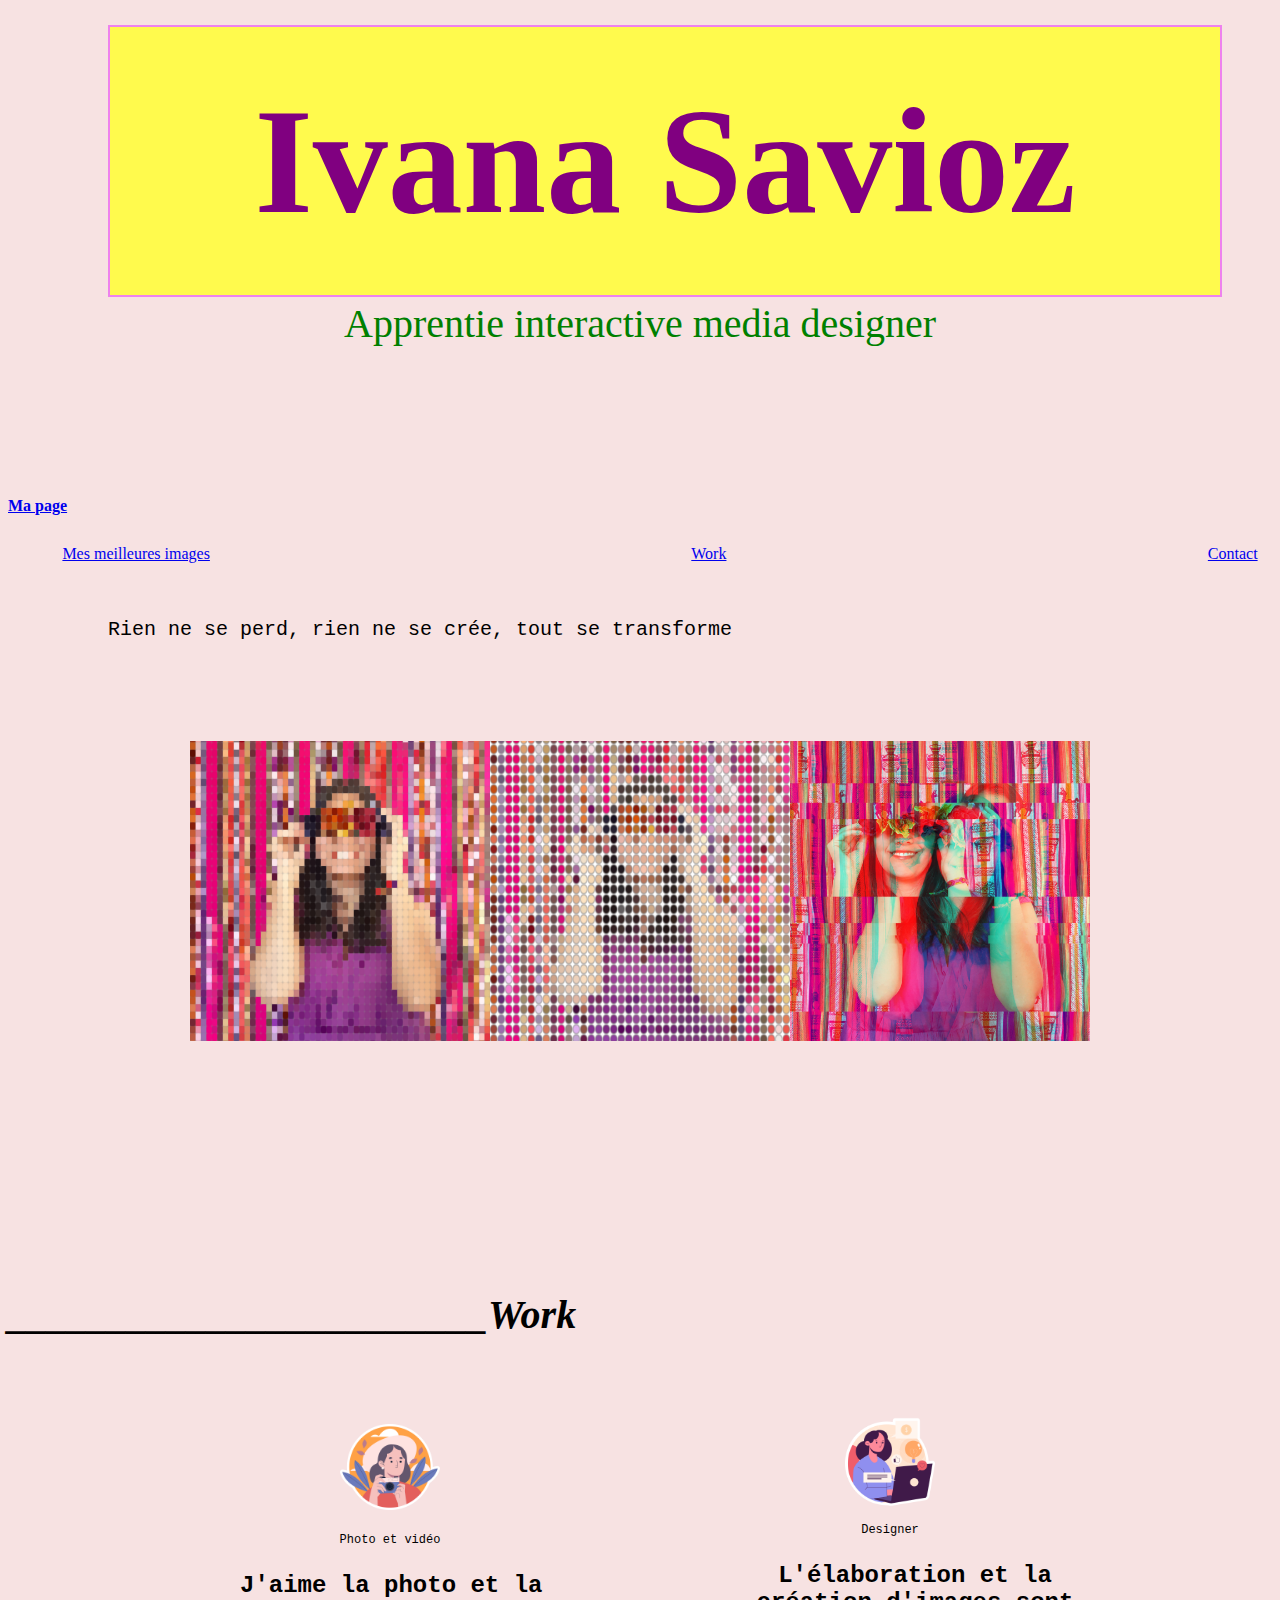
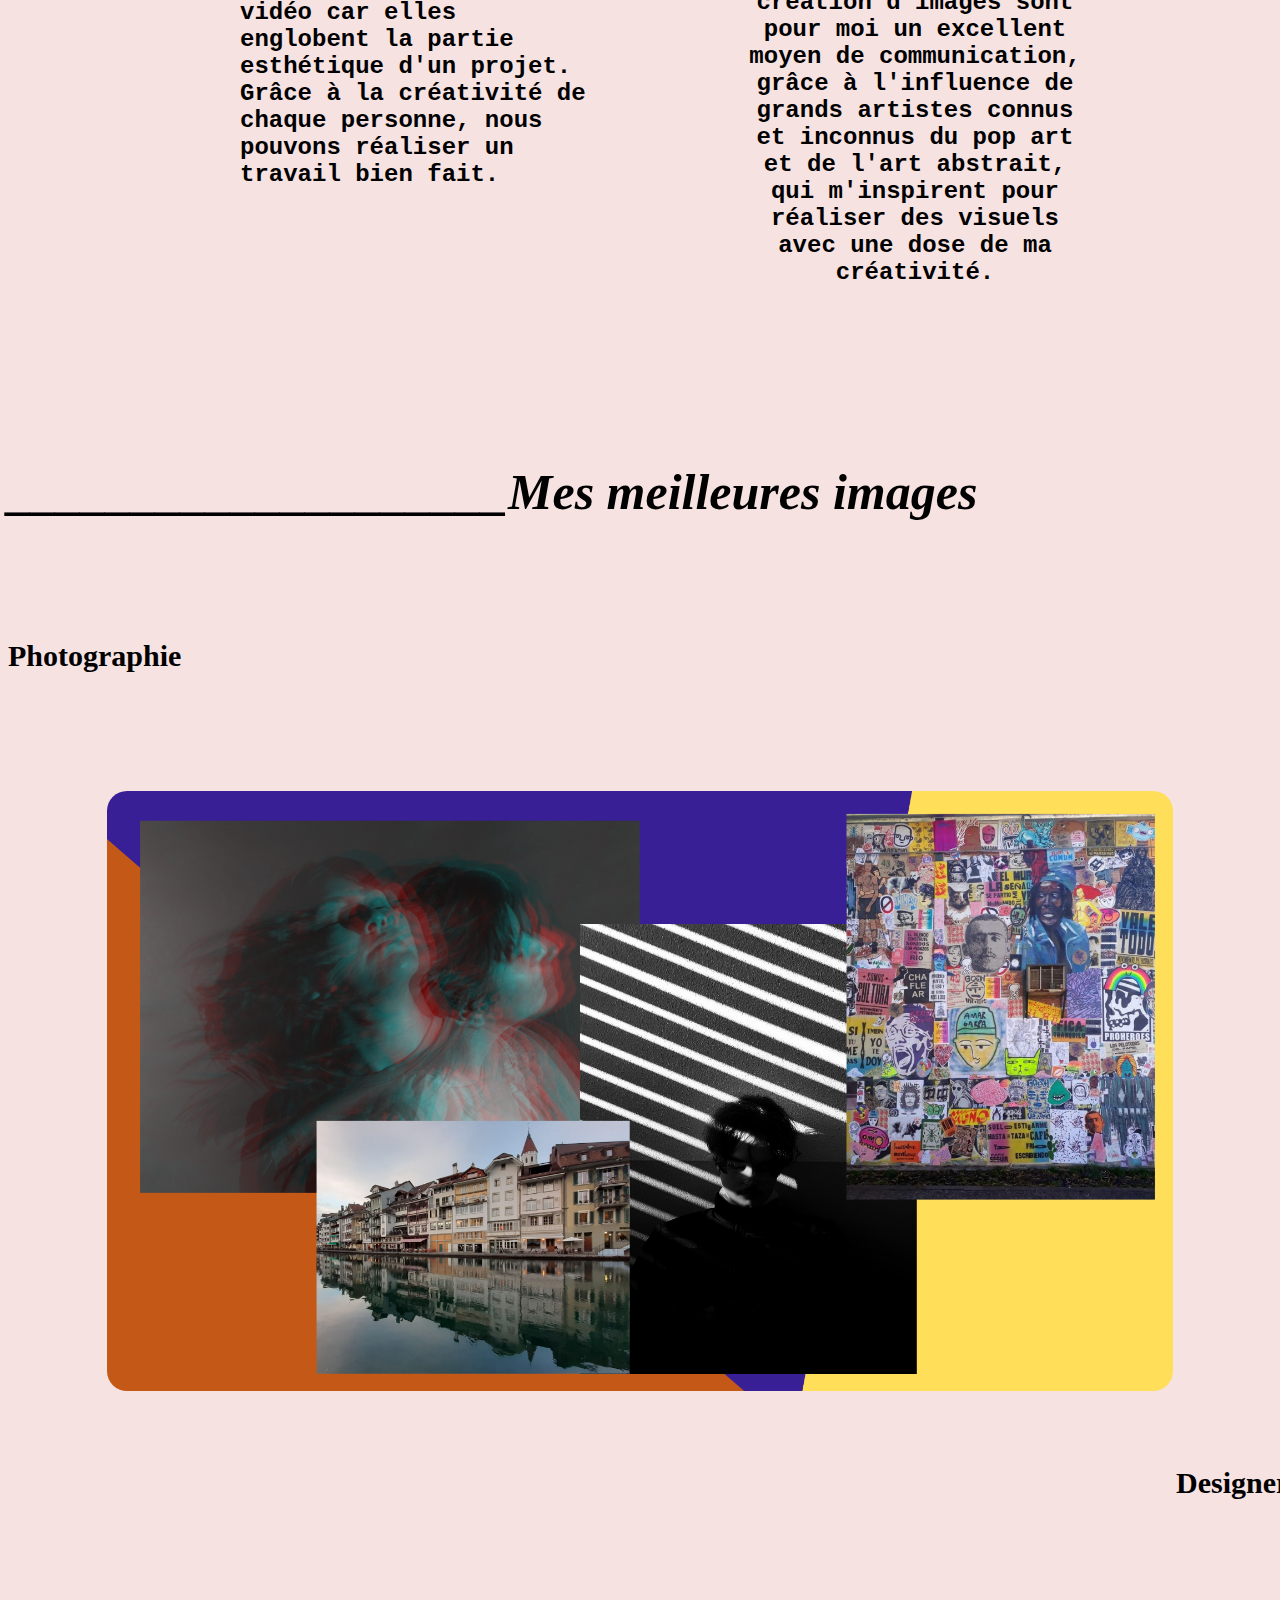
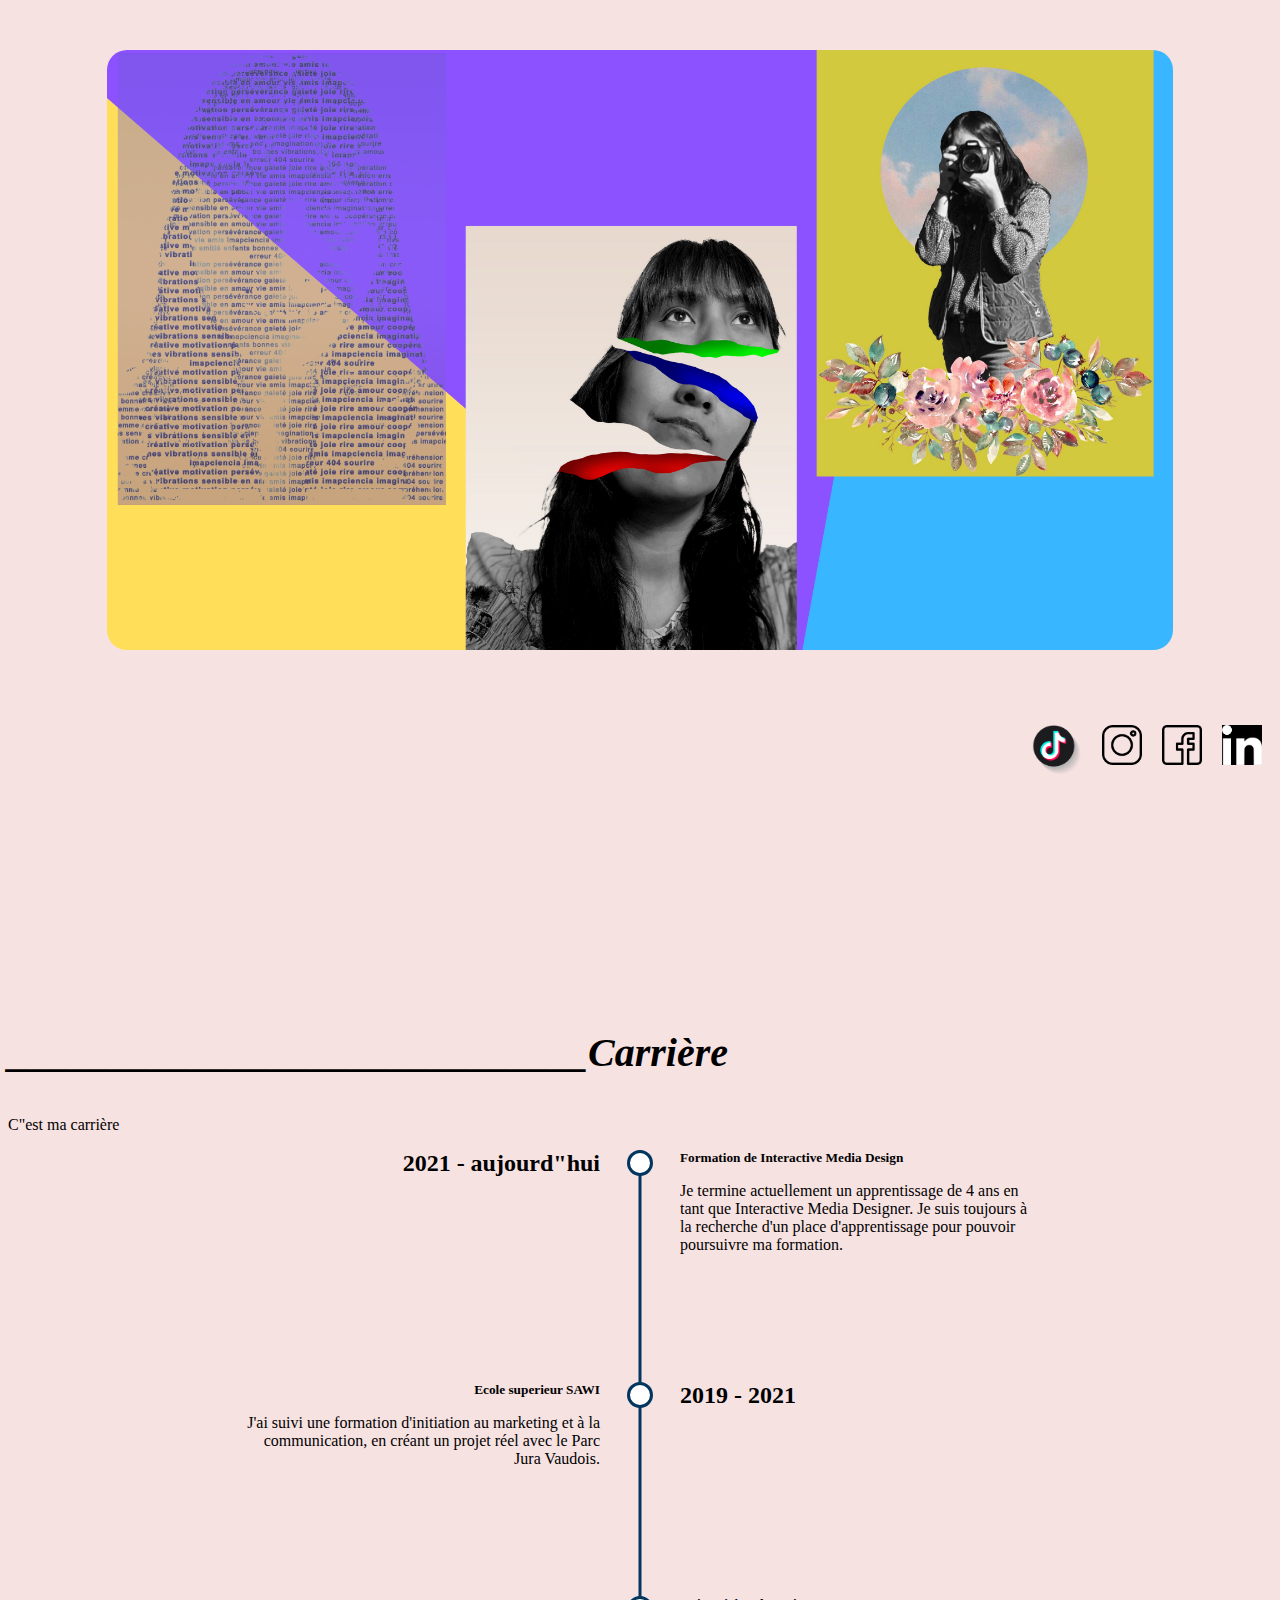
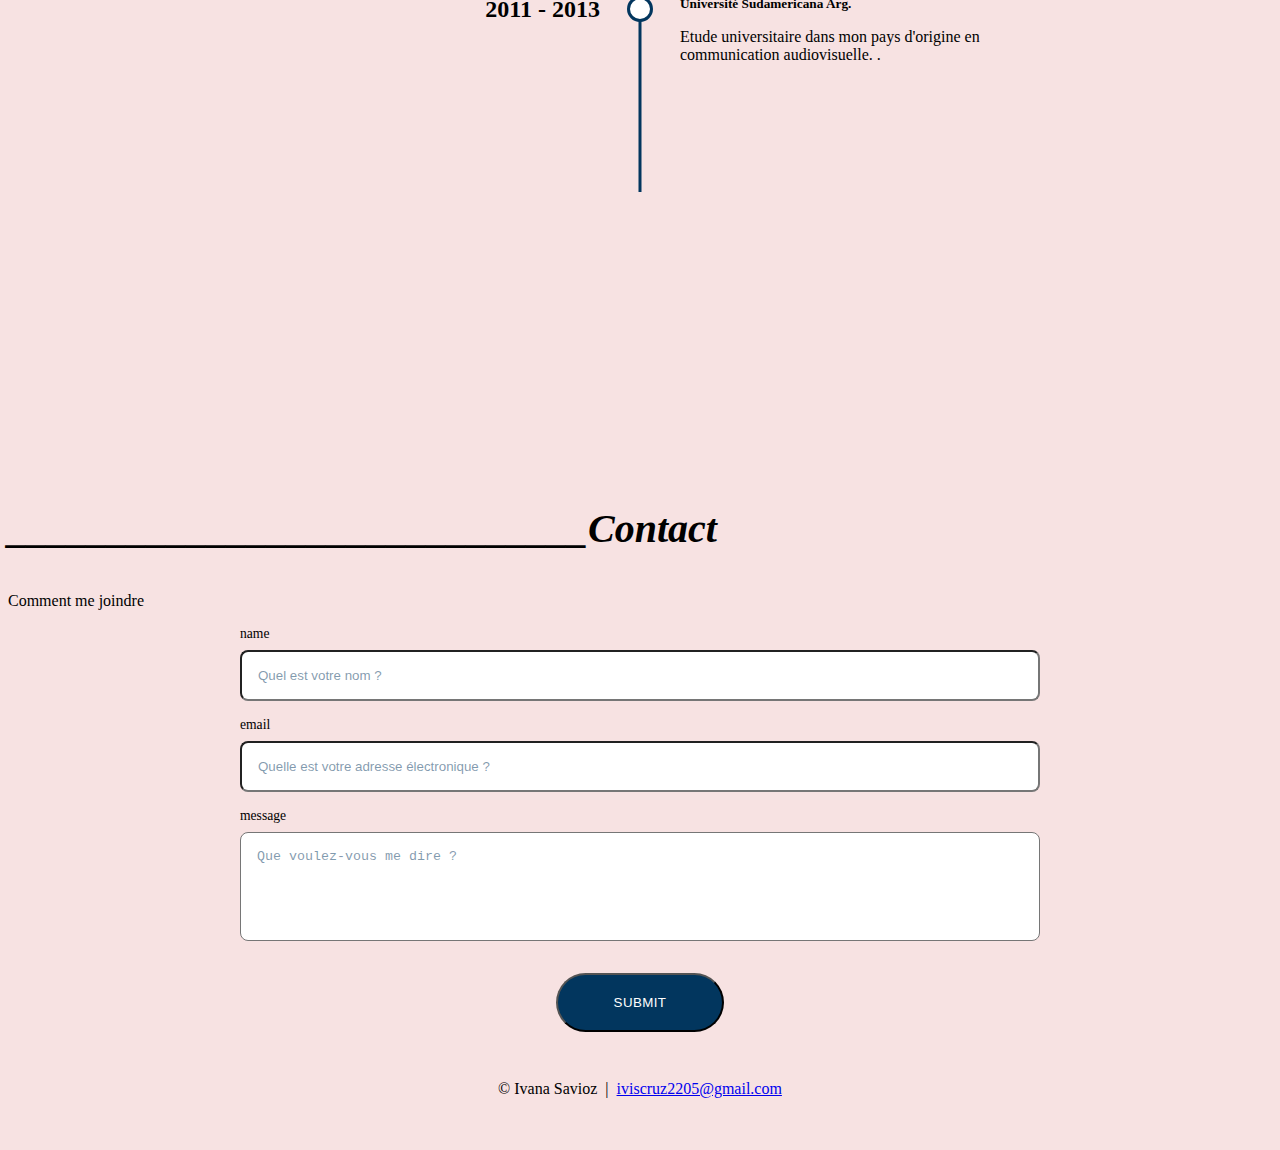
==== index.min.html @ 4bfb2ac2 "Ajouter analyse" ====
<!doctype html><html lang="fr"><!-- Zone de tête du document - visible uniquement par les navigateurs et les moteurs de recherche. Elle contient les métadonnées --><head><!-- Méta paramètres --><meta charset="utf-8"><meta name="language" content="fr"><meta name="viewport" content="width=device-width,initial-scale=1"><!-- Meta détails --><title>Ivana Savioz</title><meta name="description" content="Portfolio Ivana Savioz"><!-- Fichiers CSS --><link rel="stylesheet" type="text/css" href="css/style.css"></head><!-- Zone du body du document - visible par les utilisateurs, elle contient tout ce qui est affiché sur votre page web --><body><header><div class="about_text"><h1 class="hola">Ivana Savioz</h1><h2 class="name">Apprentie interactive media designer</h2></div><nav><a id="logo" href="#"><strong>Ma page</strong></a><ul><li><a class="Aproposde" href="#best_image">Mes meilleures images</a></li><li><a class="work" href="#work">Work</a></li><li><a class="contact" href="#contact">Contact</a></li></ul><p class="phrase">Rien ne se perd, rien ne se crée, tout se transforme</p></nav><!-- Zone d'en-tête pour la navigation, le logo, etc. --></header><main><div class="about_image"><img src="img/pixel.png" alt="Ivana Savioz" height="300"> <img src="img/puntos.png" alt="Ivana Savioz" height="300"> <img src="img/tv.png" alt="Ivana Savioz" height="300"></div><section id="work"><div class="mywork"><h3>________________________Work</h3></div><div class="Work_group"><div class="work_text"><img src="img/touristique.png" alt="Ivana Savioz" height="100"><p>Photo et vidéo</p><h1 class="description">J'aime la photo et la vidéo car elles englobent la partie esthétique d'un projet. Grâce à la créativité de chaque personne, nous pouvons réaliser un travail bien fait.</h1></div><div class="work_text"><img src="img/surveillance.png" alt="Ivana Savioz" height="90"><p>Designer</p><h1 class="des2">L'élaboration et la création d'images sont pour moi un excellent moyen de communication, grâce à l'influence de grands artistes connus et inconnus du pop art et de l'art abstrait, qui m'inspirent pour réaliser des visuels avec une dose de ma créativité.</h1></div></div></section><section id="best_image"><h3 class="work_label">____________________Mes meilleures images</h3><h4>Photographie</h4><div class="pho"><img class="rounded" src="img/phph.png" alt="Ivana Savioz" height="600"></div><h5 class="des">Designer</h5><div class="pho"><img class="rounded" src="img/mydesign.png" alt="Ivana Savioz" height="600"></div></section><!-- Zone principale pour toutes les sections --><section id="about"><div class="about_content"><div class="about_social"><a href="https://www.tiktok.com/@madame.apprentie"><img src="img/logo_tiktok.png" alt="tiktok" height="50"> </a><a href="https://www.instagram.com/madame.apprentie"><img src="img/insta.png" alt="instagram" height="40"> </a><a href="https://www.facebook.com/ivana.cruz.182/"><img src="img/faceboock.png" height="40" alt="face"> </a><a href="https://www.linkedin.com/in/ivana-cruz-savioz/"><img src="img/tiktok_logo.png" height="40" alt="face"></a></div></div></section><section id="career"><div class="section_title"><h3>_____________________________Carrière</h3><p class="section_subtitle">C"est ma carrière</p></div><div class="career_group"><div class="career_item"><span class="career_date">2021 - aujourd"hui</span><div class="career_timeline"></div><div class="career_text"><h5>Formation de Interactive Media Design</h5><p>Je termine actuellement un apprentissage de 4 ans en tant que Interactive Media Designer. Je suis toujours à la recherche d'un place d'apprentissage pour pouvoir poursuivre ma formation.</p></div></div><div class="career_item"><span class="career_date">2019 - 2021</span><div class="career_timeline"></div><div class="career_text"><h5>Ecole superieur SAWI</h5><p>J'ai suivi une formation d'initiation au marketing et à la communication, en créant un projet réel avec le Parc Jura Vaudois.</p></div></div><div class="career_item"><span class="career_date">2011 - 2013</span><div class="career_timeline"></div><div class="career_text"><h5>Université Sudamericana Arg.</h5><p>Etude universitaire dans mon pays d'origine en communication audiovisuelle. .</p></div></div></div></section><section id="contact"><div class="block_with_background"><div class="section_title"><h3>_____________________________Contact</h3><p class="section_subtitle">Comment me joindre</p></div><form class="form" action="monscript.php" role="form" method="post"><label for="name">name</label> <input type="text" class="form_input" id="name" name="name" placeholder="Quel est votre nom ?" required> <label for="email">email</label> <input type="email" class="form_input" id="email" name="_replyto" placeholder="Quelle est votre adresse électronique ?" required> <label for="message">message</label> <textarea class="form_input" rows="5" id="message" name="message" placeholder="Que voulez-vous me dire ? " required></textarea> <input type="hidden" name="_subject" id="email-subject" value="Nouvelle demande via portfolio"> <button class="form_submit" value="submit" type="submit">Submit</button></form></div></section></main><footer>&copy; Ivana Savioz &nbsp;|&nbsp; <a href="iviscruz2205@gmail.com">iviscruz2205@gmail.com</a></footer><!-- Zone de pied de page pour le plan du site, l'adresse postale, etc. --></body></html>
---- css/style.css ----
.phrase{
  display: flex;
  color: #000000;
  font-family: 'Merriweather', serif;
  font-family: 'Raleway', sans-serif;
  font-family: 'Source Code Pro', monospace;
  font-size:20px;
  margin: 40px 100px 320px;
  margin-bottom: 100px;
}
.hola{
  text-align: center;
  background-color: #FFFA4D;
  padding: 03rem;
  border-width: 02px;
  border-style: solid;
  border-color:#EE82EE;
  color: #800080;
  font-weight: bold;
  font-weight: ligther;
  font-size: 150px;
  margin-bottom: 0;
  }

.name{
  color:#008000;
  font-weight: lighter;
  text-align: center;
  font-size: 40px;
  margin-bottom: 150px;
  margin-top: 03px
  }

.mot {
  color: rgb(89, 2, 236);
  font-weight:lighter;
  font-size: 70px;
 }
 
li {
    display:  flex;
    border: 0.0rem solid beige;
    padding: 0.9rem;
    flex-direction: row-reverse;
    align-items: row-reverse;
}

ul{
    display: flex;
    justify-content: space-between;
}

.about_image{
  display: flex;
  justify-content: center;
  margin: 50px 100px 75px 100px;
  margin-top: 04px;
}

body {
   background-color: #F7E2E2;
   }

.about_social{
      display: flex;
      justify-content: flex-end;
      margin:10px;
      gap: 10px;
  gap: 10px 20px; /* row-gap column gap */
  row-gap: 10px;
  column-gap: 20px;
       }
h1{
   margin: 25px 50px 75px 100px;
   }
h3{
   display: flex;
   font-style: oblique;
   font-size: 40px;
   margin-top: 250px;
}
h4{
  display:flex;
  font-size: 30px;
  margin-top: 95px;
  margin-block: 118px;
  }

.Work_group{
    display:  flex;
    text-align:center;
    margin-top: 79px;
}
.Work_group{
    display: flex;
    justify-content: center;
    font-family: Anton-Regular;
    color: Black;
    font-weight: lighter;
    font-size: 12px;
    font-family: 'Merriweather', serif;
    font-family: 'Source Code Pro', monospace;
    margin-bottom: 200px;
}

.work_label{
    display: flex;
    display: contents;
    font-size: 50px;
    margin-bottom: -98px;
}

.description{
    text-align: left;

}
.pho{
    display:flex;
    font-size: 30px;
    display: flex;
    justify-content: center;
    margin: 50px 100px 75px 100px;
    border-radius: 20px;

}
.rounded{
  border-radius: 20px;
}
.des{
    display:flex;
    font-size: 30px;
    margin-inline: 1168px;
  }

    #contact {
    padding: 7vh 0 0;
}

.form {
    display: flex;
    flex-direction: column;
    max-width: 50rem;
    margin: 0 auto;
    padding: 0 7vw;
}

.form label {
    font-size: 0.85rem;
}

.form_input {
    padding: 1rem;
    margin: 0.5rem 0 1rem 0;
    border-radius: 0.5rem;
    resize: none;
}

.form_input::placeholder {
    color: rgba(2,54,94,0.5);
}

.form_submit {
    align-self: center;
    padding: 1.25rem 3.5rem;
    margin: 1rem 0;
    border-radius: 10rem;
    text-transform: uppercase;
    background: #02365E;
    color: white;
    letter-spacing: 0.025rem;
    cursor: pointer;
}

.work_text{
  width: 500px;
}

#work{
  margin-bottom: -98px;
}
h5{
margin-bottom: 150px;
}
.career_group {
     max-width : 50rem;
     margin: 0 auto;
   }

   .career_item {
     display:  flex;
     justify-content: center;
   }

   .career_timeline {
     flex-basis: 10%;
     position: relative;
     text-align: center;
   }

   .career_timeline:before {
     content: " ";
     display:  block;
     width: 1.25rem;
     height: 1.25rem;
     border: 3px solid #02365E;
     background: white;
     border-radius: 50%;
     margin: 0 auto;
   }
   .career_timeline:after {

      content: " ";
      position: absolute;
      display:  block;
      top: 0;
      left: 50%;
      transform: translateX(-50%);
      height: 100%;
      width: 3px;
      background: #02365E;
      z-index: -1;
    }

    .career_date {
      text-align: right;
      flex-basis: 45%;
      font-size: 1.5rem;
      font-weight: bold;
      letter-spacing: normal;
    }

    .career_text {
      flex-basis: 45%;
      padding-bottom: 7rem;
    }

    .career_text h5 {
      margin: 0;
    }
    .career_item:nth-child(even) {
      flex-direction: row-reverse;
      text-align: right;
    }
    .career_item:nth-child(even) .career_date{
      text-align: left;
    }

    .career_item:last-child .career_timeline:last-child {
      display: none;
    }
    footer {
        	padding: 2em 0;
        	text-align: center;
        }
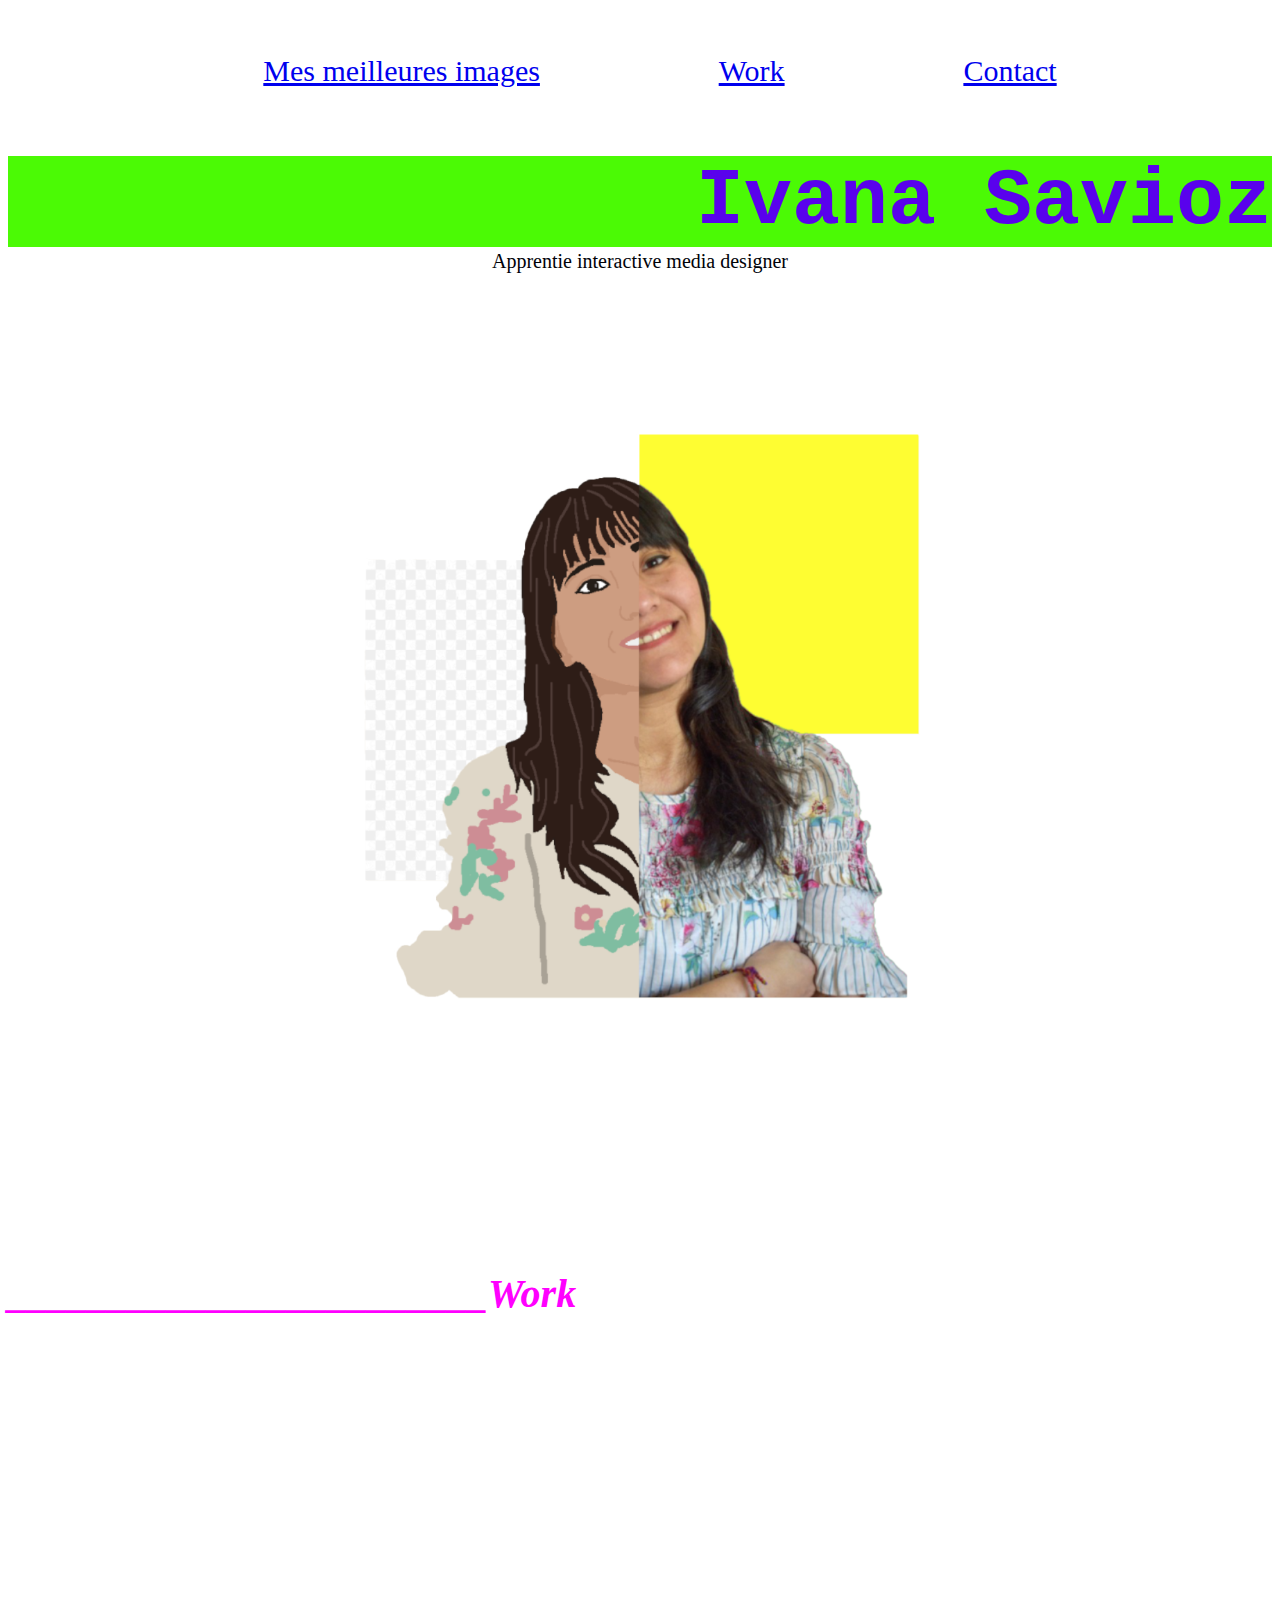
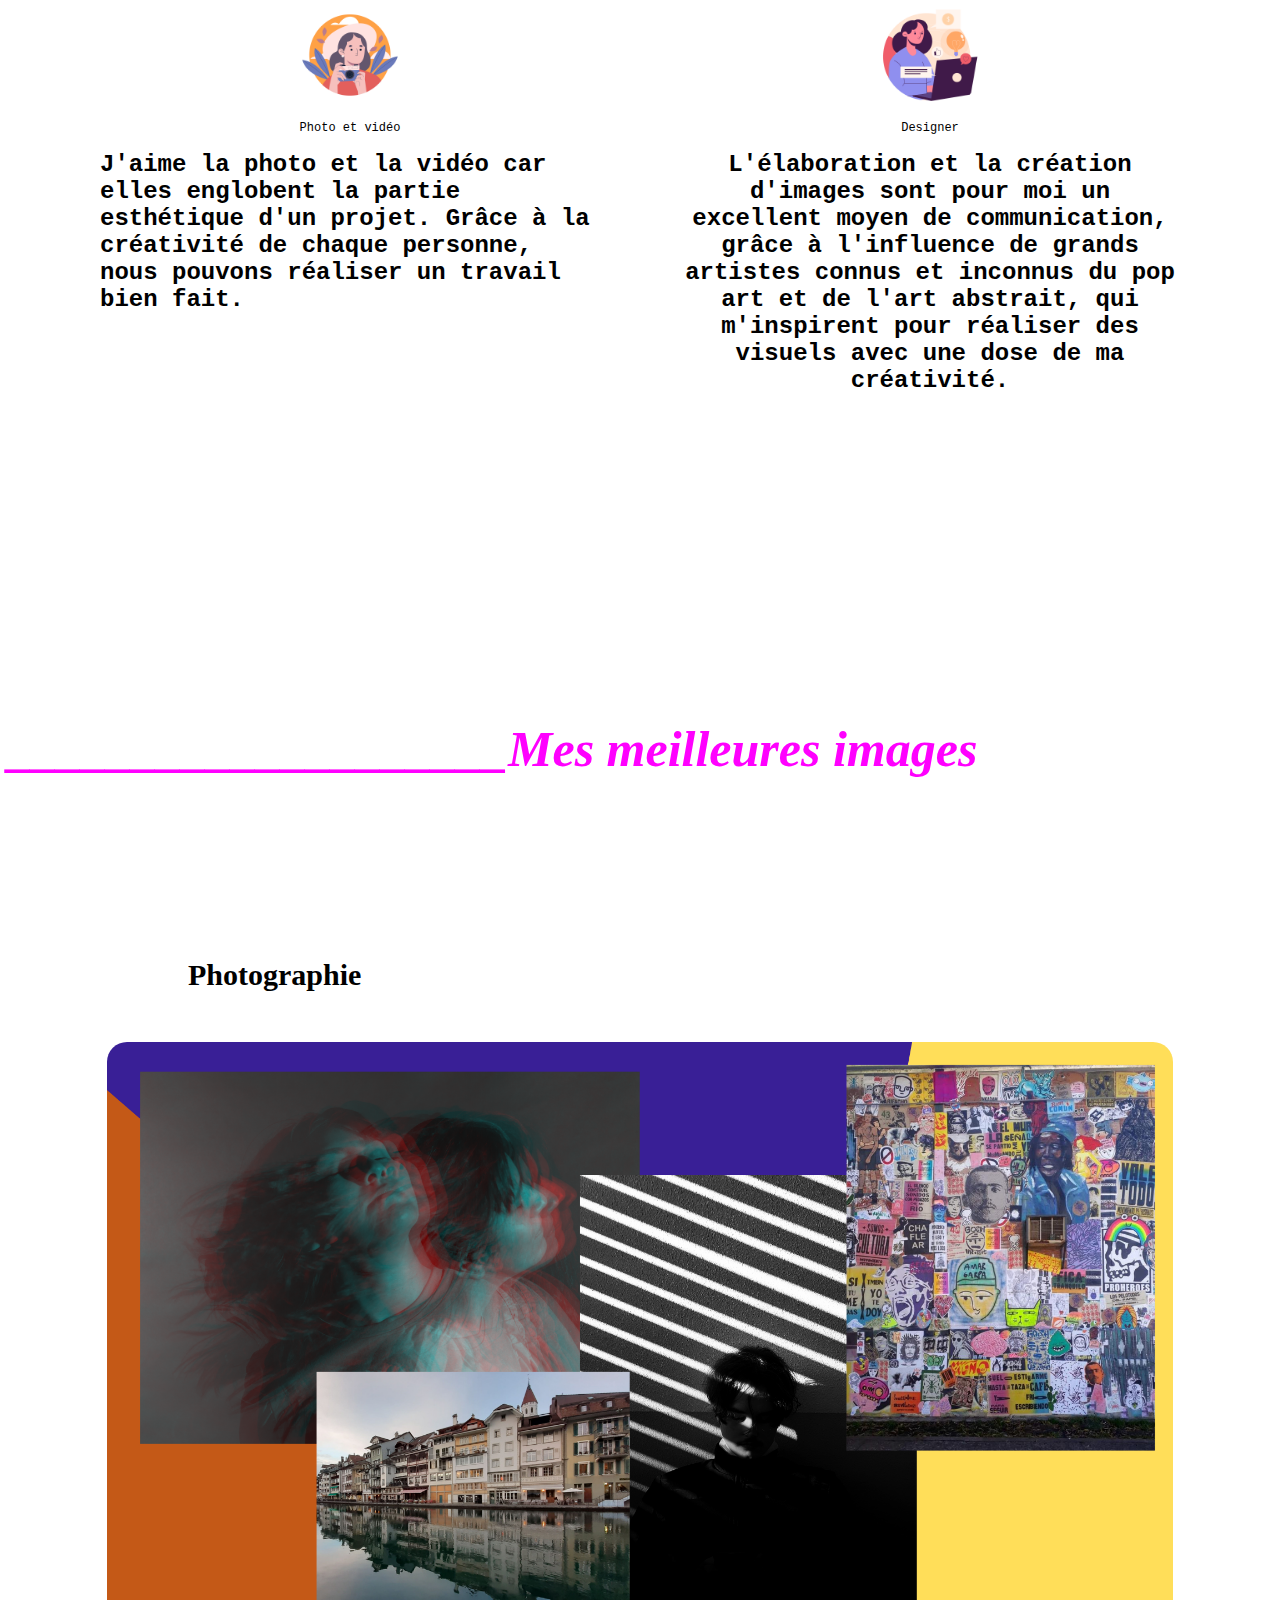
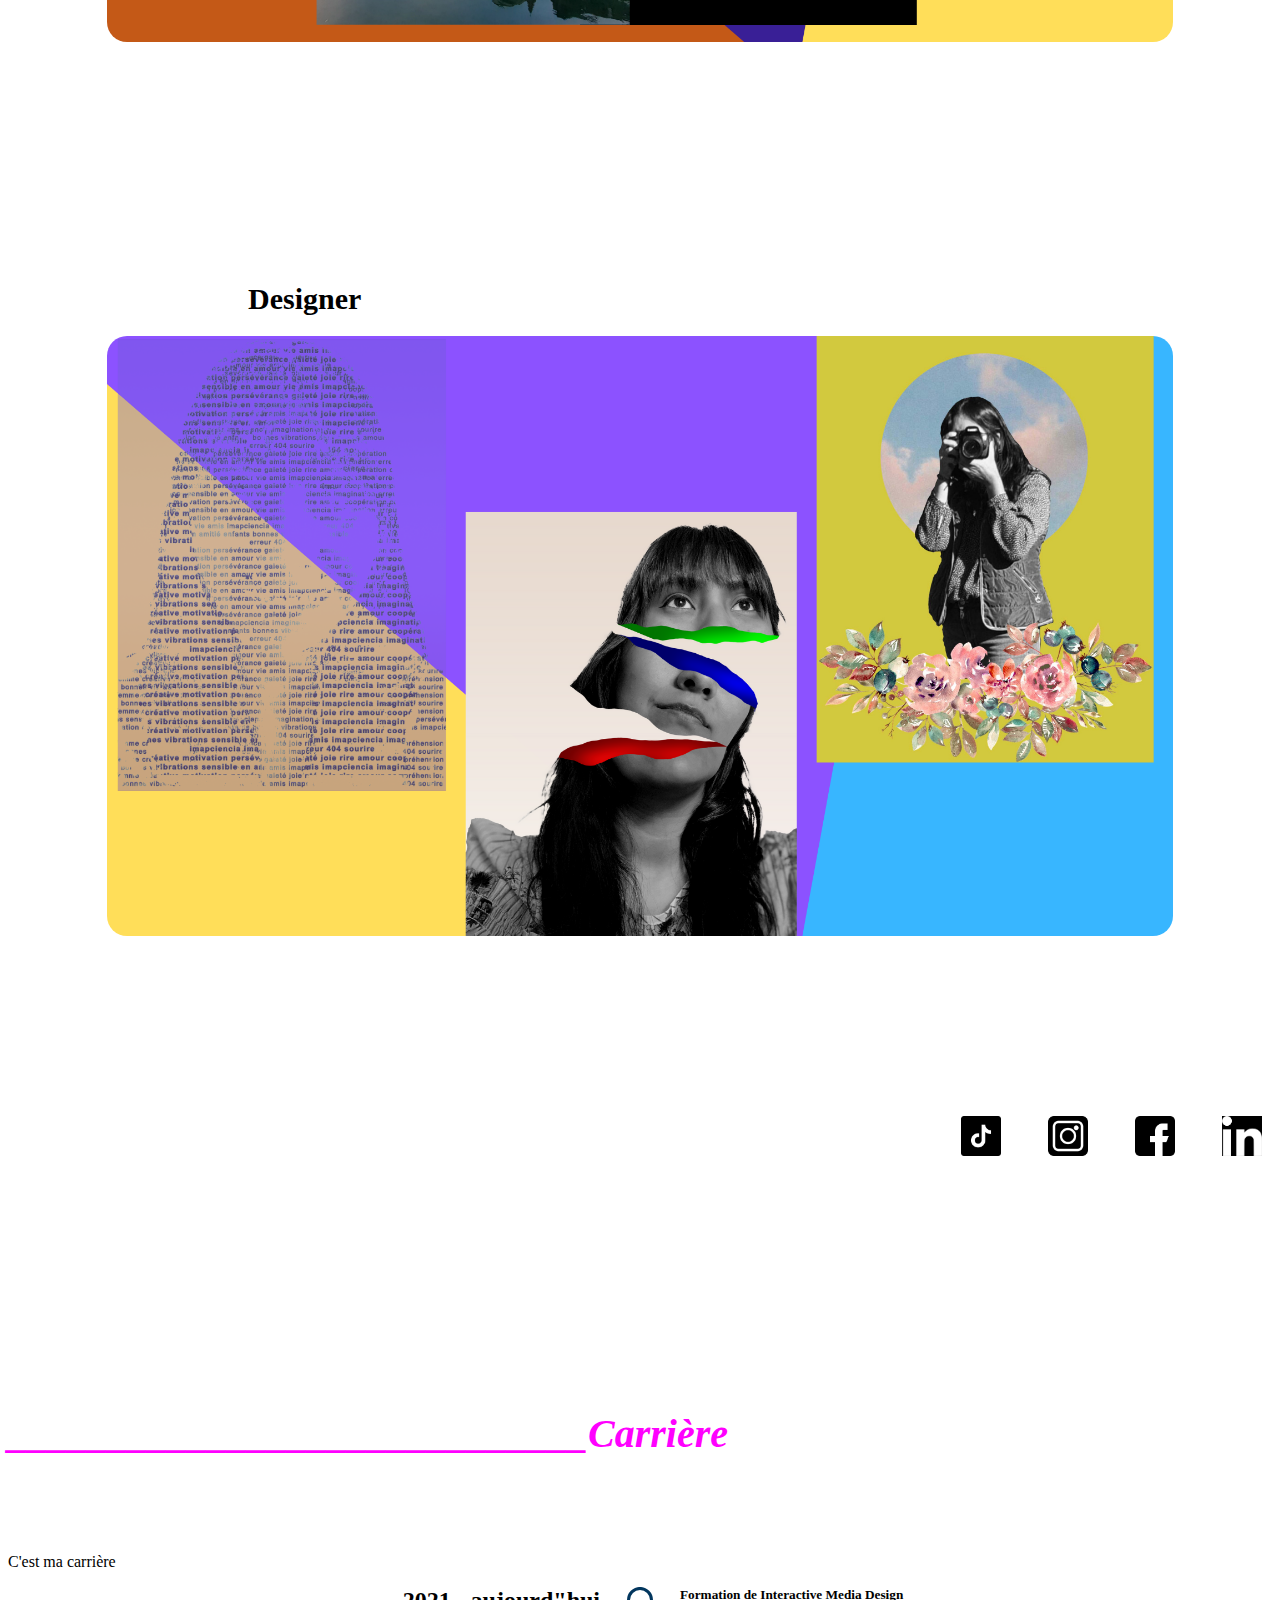
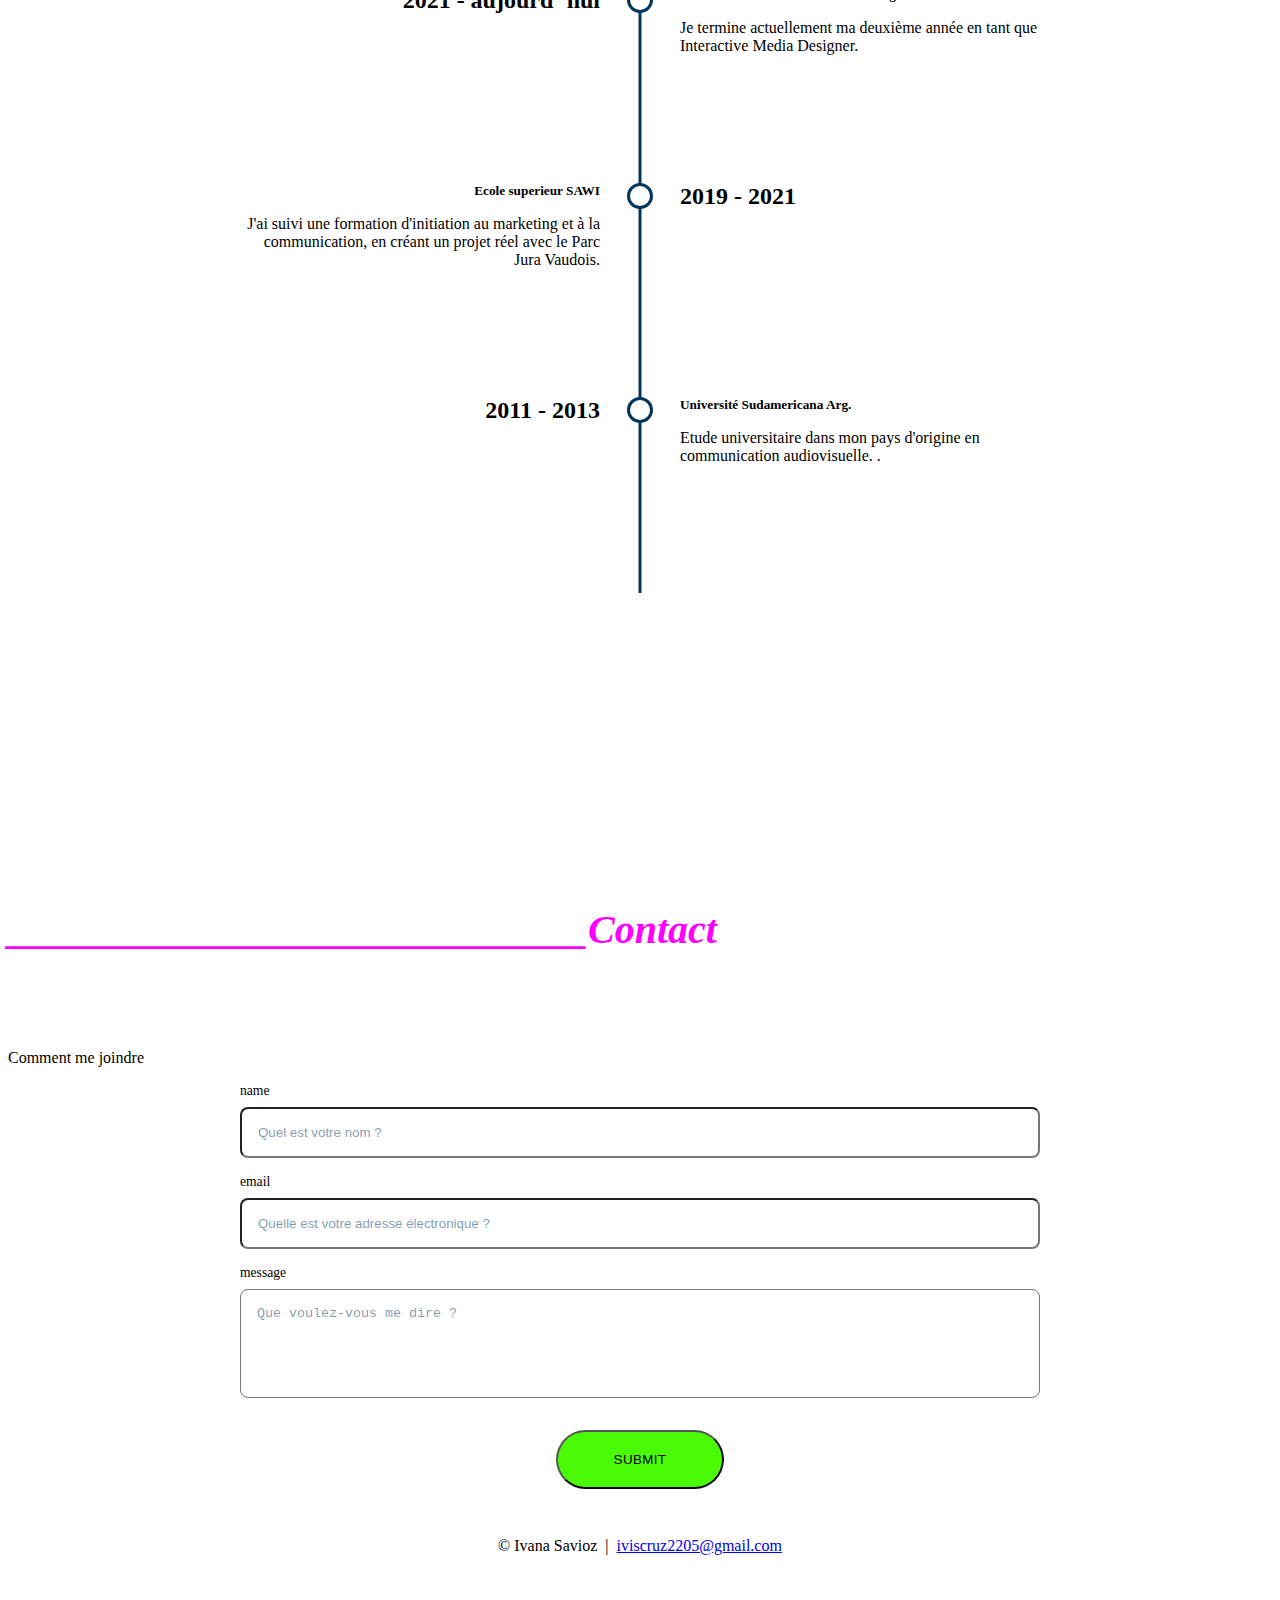
==== commit ebfa6558: "Effacer" ====
--- a/index.min.html
+++ b/index.min.html
@@ -1 +1 @@
-<!doctype html><html lang="fr"><!-- Zone de tête du document - visible uniquement par les navigateurs et les moteurs de recherche. Elle contient les métadonnées --><head><!-- Méta paramètres --><meta charset="utf-8"><meta name="language" content="fr"><meta name="viewport" content="width=device-width,initial-scale=1"><!-- Meta détails --><title>Ivana Savioz</title><meta name="description" content="Portfolio Ivana Savioz"><!-- Fichiers CSS --><link rel="stylesheet" type="text/css" href="css/style.css"></head><!-- Zone du body du document - visible par les utilisateurs, elle contient tout ce qui est affiché sur votre page web --><body><header><div class="about_text"><h1 class="hola">Ivana Savioz</h1><h2 class="name">Apprentie interactive media designer</h2></div><nav><a id="logo" href="#"><strong>Ma page</strong></a><ul><li><a class="Aproposde" href="#best_image">Mes meilleures images</a></li><li><a class="work" href="#work">Work</a></li><li><a class="contact" href="#contact">Contact</a></li></ul><p class="phrase">Rien ne se perd, rien ne se crée, tout se transforme</p></nav><!-- Zone d'en-tête pour la navigation, le logo, etc. --></header><main><div class="about_image"><img src="img/pixel.png" alt="Ivana Savioz" height="300"> <img src="img/puntos.png" alt="Ivana Savioz" height="300"> <img src="img/tv.png" alt="Ivana Savioz" height="300"></div><section id="work"><div class="mywork"><h3>________________________Work</h3></div><div class="Work_group"><div class="work_text"><img src="img/touristique.png" alt="Ivana Savioz" height="100"><p>Photo et vidéo</p><h1 class="description">J'aime la photo et la vidéo car elles englobent la partie esthétique d'un projet. Grâce à la créativité de chaque personne, nous pouvons réaliser un travail bien fait.</h1></div><div class="work_text"><img src="img/surveillance.png" alt="Ivana Savioz" height="90"><p>Designer</p><h1 class="des2">L'élaboration et la création d'images sont pour moi un excellent moyen de communication, grâce à l'influence de grands artistes connus et inconnus du pop art et de l'art abstrait, qui m'inspirent pour réaliser des visuels avec une dose de ma créativité.</h1></div></div></section><section id="best_image"><h3 class="work_label">____________________Mes meilleures images</h3><h4>Photographie</h4><div class="pho"><img class="rounded" src="img/phph.png" alt="Ivana Savioz" height="600"></div><h5 class="des">Designer</h5><div class="pho"><img class="rounded" src="img/mydesign.png" alt="Ivana Savioz" height="600"></div></section><!-- Zone principale pour toutes les sections --><section id="about"><div class="about_content"><div class="about_social"><a href="https://www.tiktok.com/@madame.apprentie"><img src="img/logo_tiktok.png" alt="tiktok" height="50"> </a><a href="https://www.instagram.com/madame.apprentie"><img src="img/insta.png" alt="instagram" height="40"> </a><a href="https://www.facebook.com/ivana.cruz.182/"><img src="img/faceboock.png" height="40" alt="face"> </a><a href="https://www.linkedin.com/in/ivana-cruz-savioz/"><img src="img/tiktok_logo.png" height="40" alt="face"></a></div></div></section><section id="career"><div class="section_title"><h3>_____________________________Carrière</h3><p class="section_subtitle">C"est ma carrière</p></div><div class="career_group"><div class="career_item"><span class="career_date">2021 - aujourd"hui</span><div class="career_timeline"></div><div class="career_text"><h5>Formation de Interactive Media Design</h5><p>Je termine actuellement un apprentissage de 4 ans en tant que Interactive Media Designer. Je suis toujours à la recherche d'un place d'apprentissage pour pouvoir poursuivre ma formation.</p></div></div><div class="career_item"><span class="career_date">2019 - 2021</span><div class="career_timeline"></div><div class="career_text"><h5>Ecole superieur SAWI</h5><p>J'ai suivi une formation d'initiation au marketing et à la communication, en créant un projet réel avec le Parc Jura Vaudois.</p></div></div><div class="career_item"><span class="career_date">2011 - 2013</span><div class="career_timeline"></div><div class="career_text"><h5>Université Sudamericana Arg.</h5><p>Etude universitaire dans mon pays d'origine en communication audiovisuelle. .</p></div></div></div></section><section id="contact"><div class="block_with_background"><div class="section_title"><h3>_____________________________Contact</h3><p class="section_subtitle">Comment me joindre</p></div><form class="form" action="monscript.php" role="form" method="post"><label for="name">name</label> <input type="text" class="form_input" id="name" name="name" placeholder="Quel est votre nom ?" required> <label for="email">email</label> <input type="email" class="form_input" id="email" name="_replyto" placeholder="Quelle est votre adresse électronique ?" required> <label for="message">message</label> <textarea class="form_input" rows="5" id="message" name="message" placeholder="Que voulez-vous me dire ? " required></textarea> <input type="hidden" name="_subject" id="email-subject" value="Nouvelle demande via portfolio"> <button class="form_submit" value="submit" type="submit">Submit</button></form></div></section></main><footer>&copy; Ivana Savioz &nbsp;|&nbsp; <a href="iviscruz2205@gmail.com">iviscruz2205@gmail.com</a></footer><!-- Zone de pied de page pour le plan du site, l'adresse postale, etc. --></body></html>+<!doctype html><html lang="fr"><!-- Zone de tête du document - visible uniquement par les navigateurs et les moteurs de recherche. Elle contient les métadonnées --><head><!-- Méta paramètres --><meta charset="utf-8"><meta name="language" content="fr"><meta name="viewport" content="width=device-width,initial-scale=1"><!-- Meta détails --><title>Ivana Savioz</title><meta name="description" content="Portfolio Ivana Savioz"><!-- Fichiers CSS --><link rel="stylesheet" type="text/css" href="css/style.css"></head><!-- Zone du body du document - visible par les utilisateurs, elle contient tout ce qui est affiché sur votre page web --><body><header><nav><!-- Zone d'en-tête pour la navigation, le logo, etc. --><ul><li><a class="Aproposde" href="#best_image">Mes meilleures images</a></li><li><a class="work" href="#work">Work</a></li><li><a class="contact" href="#contact">Contact</a></li></ul></nav></header><div class="about_text"><h1 class="titre">Ivana Savioz</h1><h2 class="soustitre">Apprentie interactive media designer</h2></div><main><div class="about_image"><img src="img/ivanaweb.webp" alt="Le visage d'Ivana Savioz, qui regarde devant elle avec un sourire subtil, une image mi-illustration, mi-photographie. " width="670" height="600"></div><section id="work"><div class="mywork"><h3>________________________Work</h3></div><div class="Work_group"><div class="work_text"><img src="img/touristique.webp" alt="Ilustration de une personne avec un appareil photo dans le main" width="100" height="100"><p>Photo et vidéo</p><h1 class="description">J'aime la photo et la vidéo car elles englobent la partie esthétique d'un projet. Grâce à la créativité de chaque personne, nous pouvons réaliser un travail bien fait.</h1></div><div class="work_text"><img src="img/surveillance.webp" alt="Une femme avec son ordinator en train de regarde les resseaux sociaux" width="100" height="100"><p>Designer</p><h1 class="des2">L'élaboration et la création d'images sont pour moi un excellent moyen de communication, grâce à l'influence de grands artistes connus et inconnus du pop art et de l'art abstrait, qui m'inspirent pour réaliser des visuels avec une dose de ma créativité.</h1></div></div></section><section id="best_image"><h3 class="work_label">____________________Mes meilleures images</h3><h4>Photographie</h4><div class="pho"><img class="rounded" src="img/phph.webp" alt="Diferent photo dans un collage, des creations prope. photo d'un lac avec le reflet de un chateux, ainsi qu'un mural de grafitis" width="1200" height="600"></div><h5 class="des">Designer</h5><div class="pho"><img class="rounded" src="img/mydesign.webp" alt="Design des visage, avec de letres, la tête coupè et une avec en train de faire une photo " width="1200" height="600"></div></section><!-- Zone principale pour toutes les sections --><section id="about"><div class="about_content"><div class="about_social"><a href="https://www.tiktok.com/@madame.apprentie"><img src="img/tic-tac.webp" alt="tiktok" width="40" height="40"> </a><a href="https://www.instagram.com/madame.apprentie"><img src="img/instagram.webp" alt="instagram" width="40" height="40"> </a><a href="https://www.facebook.com/ivana.cruz.182/"><img src="img/facebook.webp" alt="faceboock" width="40" height="40"> </a><a href="https://www.linkedin.com/in/ivana-cruz-savioz/"><img src="img/Linkedin.webp" width="40" height="40" alt="Linkedin"></a></div></div></section><section id="career"><div class="section_title"><h3>_____________________________Carrière</h3><p class="section_subtitle">C'est ma carrière</p></div><div class="career_group"><div class="career_item"><span class="career_date">2021 - aujourd"hui</span><div class="career_timeline"></div><div class="career_text"><h5>Formation de Interactive Media Design</h5><p>Je termine actuellement ma deuxième année en tant que Interactive Media Designer.</p></div></div><div class="career_item"><span class="career_date">2019 - 2021</span><div class="career_timeline"></div><div class="career_text"><h5>Ecole superieur SAWI</h5><p>J'ai suivi une formation d'initiation au marketing et à la communication, en créant un projet réel avec le Parc Jura Vaudois.</p></div></div><div class="career_item"><span class="career_date">2011 - 2013</span><div class="career_timeline"></div><div class="career_text"><h5>Université Sudamericana Arg.</h5><p>Etude universitaire dans mon pays d'origine en communication audiovisuelle. .</p></div></div></div></section><section id="contact"><div class="block_with_background"><div class="section_title"><h3>_____________________________Contact</h3><p class="section_subtitle">Comment me joindre</p></div><form class="form" action="monscript.php" role="form" method="post"><label for="name">name</label> <input type="text" class="form_input" id="name" name="name" placeholder="Quel est votre nom ?" required> <label for="email">email</label> <input type="email" class="form_input" id="email" name="_replyto" placeholder="Quelle est votre adresse électronique ?" required> <label for="message">message</label> <textarea class="form_input" rows="5" id="message" name="message" placeholder="Que voulez-vous me dire ? " required></textarea> <input type="hidden" name="_subject" id="email-subject" value="Nouvelle demande via portfolio"> <button class="form_submit" value="submit" type="submit">Submit</button></form></div></section></main><footer>&copy; Ivana Savioz &nbsp;|&nbsp; <a href="iviscruz2205@gmail.com">iviscruz2205@gmail.com</a></footer><!-- Zone de pied de page pour le plan du site, l'adresse postale, etc. --></body></html>--- a/css/style.css
+++ b/css/style.css
@@ -1,254 +1,255 @@
-.phrase{
-  display: flex;
-  color: #000000;
-  font-family: 'Merriweather', serif;
-  font-family: 'Raleway', sans-serif;
-  font-family: 'Source Code Pro', monospace;
-  font-size:20px;
-  margin: 40px 100px 320px;
-  margin-bottom: 100px;
-}
-.hola{
-  text-align: center;
-  background-color: #FFFA4D;
-  padding: 03rem;
-  border-width: 02px;
-  border-style: solid;
-  border-color:#EE82EE;
-  color: #800080;
+body {
+  background-color: #ffffff;
+}
+
+.titre{
+  justify-content: flex-end;
+  font-family: monospace;
+  text-align: end;
+  background-color: #4bfa05;
+  color:rgb(89, 2, 236);
   font-weight: bold;
-  font-weight: ligther;
-  font-size: 150px;
+  font-size: 80px;
   margin-bottom: 0;
-  }
-
-.name{
-  color:#008000;
+}
+
+.soustitre{
+  color:#000208;
   font-weight: lighter;
   text-align: center;
+  font-size: 20px;
+  margin-bottom: 147px;
+  margin-top: 3px
+}
+
+.about_image{
+  display: flex;
+  justify-content: center;
+  margin: 50px 100px 75px 100px;
+  margin-top: 04px;
+}
+
+h3{
+  display: flex;
+  font-style: oblique;
   font-size: 40px;
-  margin-bottom: 150px;
-  margin-top: 03px
-  }
+  margin-top: 250px;
+  color: magenta;
+  margin-bottom: 96px;
+}
+
+.Work_group{
+  display: flex;
+  justify-content: center;
+  font-family: Anton-Regular;
+  color: Black;
+  font-weight: lighter;
+  font-size: 12px;
+  font-family: 'Merriweather', serif;
+  font-family: 'Source Code Pro', monospace;
+  margin-bottom: 200px;
+  display:  flex;
+  text-align:center;
+  margin-top: 79px;
+  gap: 80px;
+}
+
+h4{
+ display:flex;
+ font-size: 30px;
+ margin: 6em;
+ margin-bottom: 0em;
+}
+
+ul{
+  display: flex;
+  justify-content: center;
+  margin: 40px;
+  gap: 150px;
+  font-size: larger;
+  font-size: 30px;
+  color: #000208;
+
+}
 
 .mot {
   color: rgb(89, 2, 236);
   font-weight:lighter;
   font-size: 70px;
- }
+}
  
 li {
-    display:  flex;
-    border: 0.0rem solid beige;
-    padding: 0.9rem;
-    flex-direction: row-reverse;
-    align-items: row-reverse;
-}
-
-ul{
-    display: flex;
-    justify-content: space-between;
-}
-
-.about_image{
-  display: flex;
-  justify-content: center;
-  margin: 50px 100px 75px 100px;
-  margin-top: 04px;
-}
-
-body {
-   background-color: #F7E2E2;
-   }
+  display:  flex;
+  border: 0.0rem solid beige;
+  padding: 0.9rem;
+  flex-direction: row-reverse;
+  align-items: row-reverse;
+}
 
 .about_social{
-      display: flex;
-      justify-content: flex-end;
-      margin:10px;
-      gap: 10px;
+  display: flex;
+  justify-content: flex-end;
+  margin:10px;
+  gap: 10px;
   gap: 10px 20px; /* row-gap column gap */
   row-gap: 10px;
-  column-gap: 20px;
-       }
-h1{
-   margin: 25px 50px 75px 100px;
-   }
-h3{
-   display: flex;
-   font-style: oblique;
-   font-size: 40px;
-   margin-top: 250px;
-}
-h4{
+  column-gap: 47px;
+  margin-top: 180px;
+}
+
+.work_label{
+  display: flex;
+  display: contents;
+  font-size: 50px;
+  margin-bottom: -98px;
+}
+
+.description{
+  text-align: left;
+}
+
+.pho{
   display:flex;
   font-size: 30px;
-  margin-top: 95px;
-  margin-block: 118px;
-  }
-
-.Work_group{
-    display:  flex;
-    text-align:center;
-    margin-top: 79px;
-}
-.Work_group{
-    display: flex;
-    justify-content: center;
-    font-family: Anton-Regular;
-    color: Black;
-    font-weight: lighter;
-    font-size: 12px;
-    font-family: 'Merriweather', serif;
-    font-family: 'Source Code Pro', monospace;
-    margin-bottom: 200px;
-}
-
-.work_label{
-    display: flex;
-    display: contents;
-    font-size: 50px;
-    margin-bottom: -98px;
-}
-
-.description{
-    text-align: left;
-
-}
-.pho{
-    display:flex;
-    font-size: 30px;
-    display: flex;
-    justify-content: center;
-    margin: 50px 100px 75px 100px;
-    border-radius: 20px;
-
-}
+  display: flex;
+  justify-content: center;
+  margin: 50px 100px 75px 100px;
+  border-radius: 20px;
+}
+
 .rounded{
   border-radius: 20px;
 }
+
 .des{
-    display:flex;
-    font-size: 30px;
-    margin-inline: 1168px;
-  }
-
-    #contact {
-    padding: 7vh 0 0;
+  display:flex;
+  font-size: 30px;
+  margin: 8em;
+  margin-bottom: -1em;
+}
+
+#contact {
+ padding: 7vh 0 0;
 }
 
 .form {
-    display: flex;
-    flex-direction: column;
-    max-width: 50rem;
-    margin: 0 auto;
-    padding: 0 7vw;
+  display: flex;
+  flex-direction: column;
+  max-width: 50rem;
+  margin: 0 auto;
+  padding: 0 7vw;
 }
 
 .form label {
-    font-size: 0.85rem;
+  font-size: 0.85rem;
 }
 
 .form_input {
-    padding: 1rem;
-    margin: 0.5rem 0 1rem 0;
-    border-radius: 0.5rem;
-    resize: none;
+  padding: 1rem;
+  margin: 0.5rem 0 1rem 0;
+  border-radius: 0.5rem;
+  resize: none;
 }
 
 .form_input::placeholder {
-    color: rgba(2,54,94,0.5);
+  color: rgba(2,54,94,0.5);
 }
 
 .form_submit {
-    align-self: center;
-    padding: 1.25rem 3.5rem;
-    margin: 1rem 0;
-    border-radius: 10rem;
-    text-transform: uppercase;
-    background: #02365E;
-    color: white;
-    letter-spacing: 0.025rem;
-    cursor: pointer;
+  align-self: center;
+  padding: 1.25rem 3.5rem;
+  margin: 1rem 0;
+  border-radius: 10rem;
+  text-transform: uppercase;
+  background: #4bfa05;
+  color: rgb(3, 0, 0);
+  letter-spacing: 0.025rem;
+  cursor: pointer;
 }
 
 .work_text{
   width: 500px;
+  margin-top: 16em;
 }
 
 #work{
-  margin-bottom: -98px;
-}
+margin-bottom: 309px;
+}
+
 h5{
-margin-bottom: 150px;
+ margin-bottom: 150px;
 }
 .career_group {
-     max-width : 50rem;
-     margin: 0 auto;
-   }
-
-   .career_item {
-     display:  flex;
-     justify-content: center;
-   }
-
-   .career_timeline {
-     flex-basis: 10%;
-     position: relative;
-     text-align: center;
-   }
-
-   .career_timeline:before {
-     content: " ";
-     display:  block;
-     width: 1.25rem;
-     height: 1.25rem;
-     border: 3px solid #02365E;
-     background: white;
-     border-radius: 50%;
-     margin: 0 auto;
-   }
-   .career_timeline:after {
-
-      content: " ";
-      position: absolute;
-      display:  block;
-      top: 0;
-      left: 50%;
-      transform: translateX(-50%);
-      height: 100%;
-      width: 3px;
-      background: #02365E;
-      z-index: -1;
-    }
-
-    .career_date {
-      text-align: right;
-      flex-basis: 45%;
-      font-size: 1.5rem;
-      font-weight: bold;
-      letter-spacing: normal;
-    }
-
-    .career_text {
-      flex-basis: 45%;
-      padding-bottom: 7rem;
-    }
-
-    .career_text h5 {
-      margin: 0;
-    }
-    .career_item:nth-child(even) {
-      flex-direction: row-reverse;
-      text-align: right;
-    }
-    .career_item:nth-child(even) .career_date{
-      text-align: left;
-    }
-
-    .career_item:last-child .career_timeline:last-child {
-      display: none;
-    }
-    footer {
-        	padding: 2em 0;
-        	text-align: center;
-        }
+  max-width : 50rem;
+  margin: 0 auto;
+}
+
+.career_item {
+  display:  flex;
+  justify-content: center;
+}
+
+.career_timeline {
+  flex-basis: 10%;
+  position: relative;
+  text-align: center;
+}
+
+.career_timeline:before {
+  content: " ";
+  display:  block;
+  width: 1.25rem;
+  height: 1.25rem;
+  border: 3px solid #02365E;
+  background: white;
+  border-radius: 50%;
+  margin: 0 auto;
+}
+
+.career_timeline:after {
+  content: " ";
+  position: absolute;
+  display:  block;
+  top: 0;
+  left: 50%;
+  transform: translateX(-50%);
+  height: 100%;
+  width: 3px;
+  background: #02365E;
+  z-index: -1;
+}
+
+.career_date {
+  text-align: right;
+  flex-basis: 45%;
+  font-size: 1.5rem;
+  font-weight: bold;
+  letter-spacing: normal;
+}
+
+.career_text {
+  flex-basis: 45%;
+  padding-bottom: 7rem;
+}
+
+.career_text h5 {
+  margin: 0;
+}
+
+.career_item:nth-child(even) {
+  flex-direction: row-reverse;
+  text-align: right;
+}
+
+.career_item:nth-child(even) .career_date{
+  text-align: left;
+}
+
+.career_item:last-child .career_timeline:last-child {
+  display: none;
+}
+
+footer {
+  padding: 2em 0;
+  text-align: center;
+}
